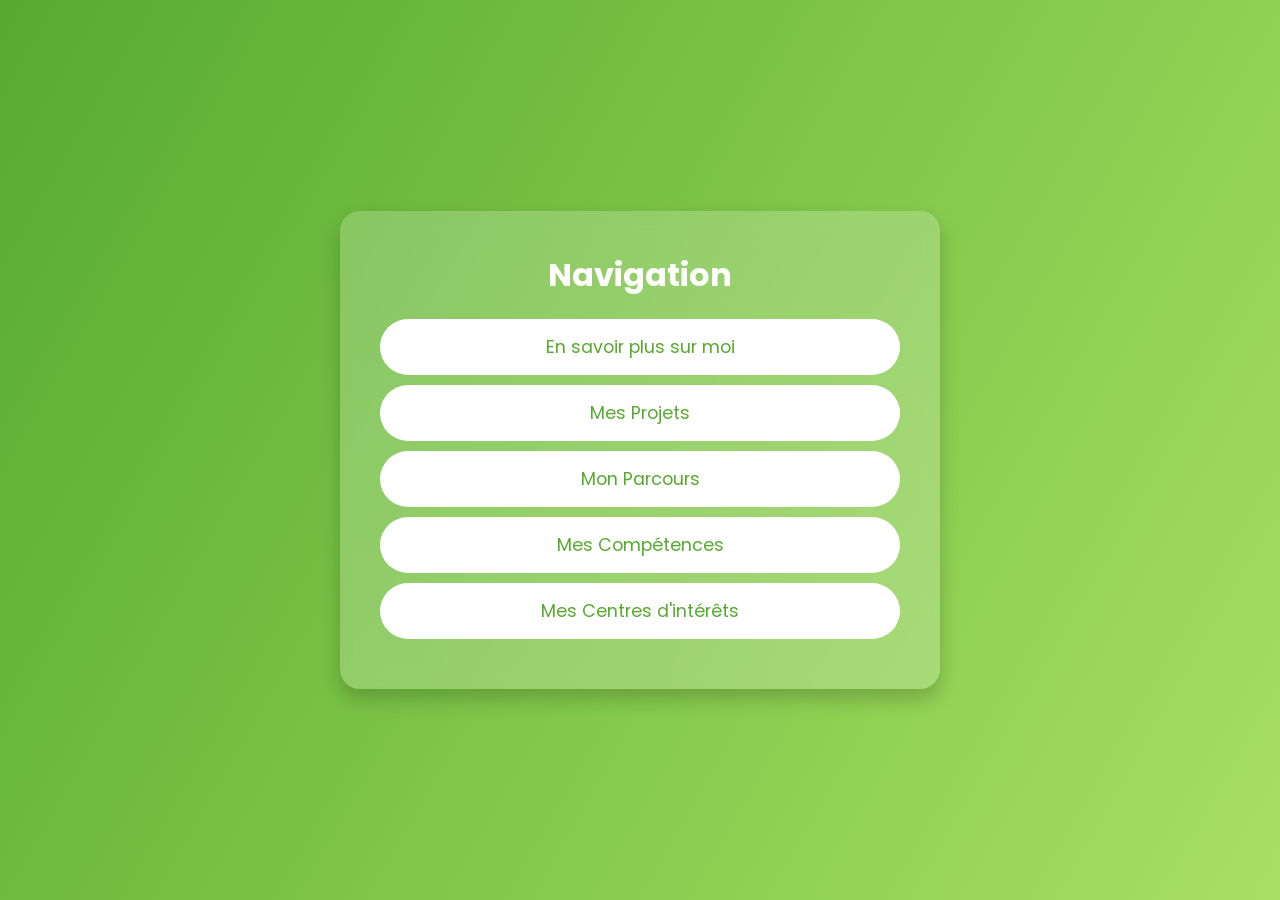
==== index.html @ 6d8d33d2 "Mise à jour des copiés collés Mise à jour des copiès collès pour faire correspondre les données au b" ====
<!DOCTYPE html>
<html lang="fr">
<head>
    <meta charset="UTF-8">
    <meta name="viewport" content="width=device-width, initial-scale=1.0">
    <title>Menu - Portfolio</title>
    <link href="https://fonts.googleapis.com/css2?family=Poppins:wght@300;500;700&display=swap" rel="stylesheet">
    <link rel="stylesheet" href="styles.css">
</head>
<body>
    <div class="menu-container">
        <h2>Navigation</h2>
        <button class="menu-button" onclick="location.href='a-propos-de-moi.html'">En savoir plus sur moi</button>
        <button class="menu-button" onclick="location.href='mes-projets.html'">Mes Projets</button>
        <button class="menu-button" onclick="location.href='mon-parcours.html'">Mon Parcours</button>
        <button class="menu-button" onclick="location.href='mes-competences.html'">Mes Compétences</button>
        <button class="menu-button" onclick="location.href='mes-centres-interet.html'">Mes Centres d'intérêts</button>
    </div>
</body>
</html>
---- styles.css ----
* {
    margin: 0;
    padding: 0;
    box-sizing: border-box;
    font-family: 'Poppins', sans-serif;
}

body {
    background: linear-gradient(120deg, #56ab2f, #a8e063);
    color: #ffffff;
    display: flex;
    justify-content: center;
    align-items: center;
    height: 100vh;
    padding: 20px;
}

.menu-container {
    background: rgba(255, 255, 255, 0.2);
    border-radius: 20px;
    padding: 40px;
    box-shadow: 0 10px 20px rgba(0,0,0,0.2);
    backdrop-filter: blur(10px);
    text-align: center;
    max-width: 600px;
    width: 100%;
}

h2 {
    margin-bottom: 20px;
    font-size: 2rem;
    font-weight: 700;
}

.menu-button {
    display: block;
    width: 100%;
    padding: 15px;
    margin: 10px 0;
    font-size: 1.1rem;
    color: #56ab2f;
    background-color: #ffffff;
    border: none;
    border-radius: 30px;
    cursor: pointer;
    transition: background-color 0.3s ease;
}

.menu-button:hover {
    background-color: #a8e063;
    color: #ffffff;
}

@media (max-width: 600px) {
    .menu-container {
        padding: 20px;
    }

    h2 {
        font-size: 1.6rem;
    }
}

nav {
    width: 100%;
    background-color: rgba(255, 255, 255, 0.3);
    backdrop-filter: blur(5px);
    padding: 15px 20px;
    display: flex;
    justify-content: center;
    position: fixed;
    top: 0;
    left: 0;
    z-index: 10;
}

nav a {
    color: #ffffff;
    margin: 0 15px;
    text-decoration: none;
    font-weight: 500;
    transition: color 0.3s ease;
}

nav a:hover {
    color: #333;
}

/* Contenu principal */
.main-content {
    margin-top: 80px;
    margin-bottom: 50px;
    text-align: center;
    padding: 20px;
}

.spinner {
    border: 5px solid rgba(255,255,255,0.3);
    border-top: 5px solid #ffffff;
    border-radius: 50%;
    width: 50px;
    height: 50px;
    animation: spin 1s linear infinite;
    margin: 20px auto;
}

@keyframes spin {
    0% { transform: rotate(0deg); }
    100% { transform: rotate(360deg); }
}

/* Pied de page */
footer {
    position: fixed;
    bottom: 0;
    width: 100%;
    text-align: center;
    padding: 10px;
    background-color: rgba(255, 255, 255, 0.2);
    backdrop-filter: blur(5px);
    font-size: 0.9rem;
}
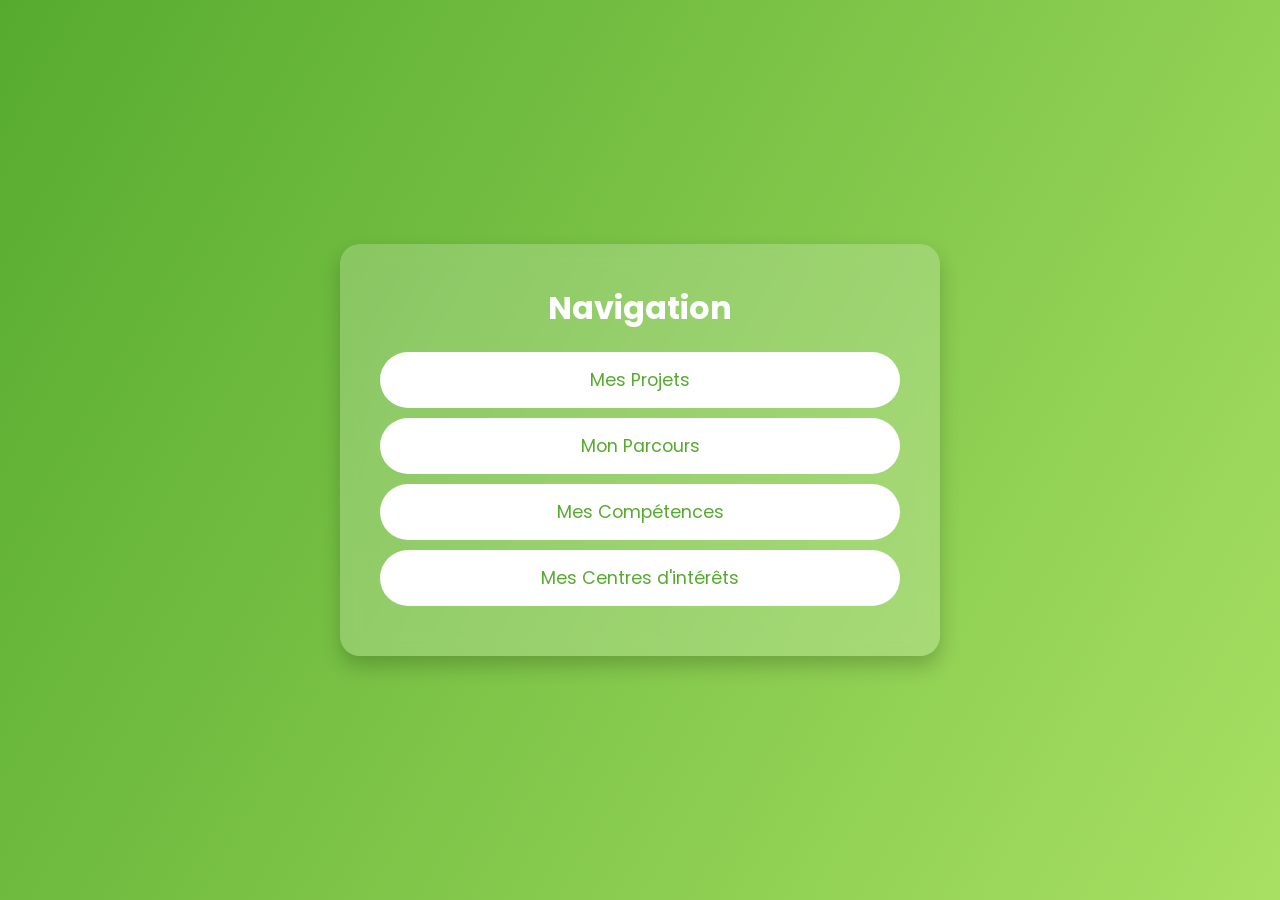
==== commit e2ead657: "Dernières modification de la première version viable" ====
--- a/index.html
+++ b/index.html
@@ -10,7 +10,6 @@
 <body>
     <div class="menu-container">
         <h2>Navigation</h2>
-        <button class="menu-button" onclick="location.href='a-propos-de-moi.html'">En savoir plus sur moi</button>
         <button class="menu-button" onclick="location.href='mes-projets.html'">Mes Projets</button>
         <button class="menu-button" onclick="location.href='mon-parcours.html'">Mon Parcours</button>
         <button class="menu-button" onclick="location.href='mes-competences.html'">Mes Compétences</button>
--- a/styles.css
+++ b/styles.css
@@ -3,6 +3,38 @@
     padding: 0;
     box-sizing: border-box;
     font-family: 'Poppins', sans-serif;
+}
+
+.interest-grid {
+    display: grid;
+    grid-template-columns: repeat(auto-fit, minmax(200px, 1fr));
+    gap: 20px;
+    margin-top: 30px;
+    padding: 0 15px;
+}
+
+.interest-card {
+    background-color: rgba(255, 255, 255, 0.95);
+    padding: 20px;
+    border-radius: 15px;
+    box-shadow: 0 5px 15px rgba(0,0,0,0.1);
+    color: #333;
+    font-weight: 600;
+    font-size: 1.1rem;
+    display: flex;
+    align-items: center;
+    gap: 10px;
+    transition: transform 0.2s ease, background-color 0.3s ease;
+}
+
+.interest-card i {
+    font-size: 1.5rem;
+    color: #56ab2f;
+}
+
+.interest-card:hover {
+    transform: translateY(-5px);
+    background-color: #f4f4f4;
 }
 
 body {
@@ -49,16 +81,6 @@
 .menu-button:hover {
     background-color: #a8e063;
     color: #ffffff;
-}
-
-@media (max-width: 600px) {
-    .menu-container {
-        padding: 20px;
-    }
-
-    h2 {
-        font-size: 1.6rem;
-    }
 }
 
 nav {
@@ -86,7 +108,6 @@
     color: #333;
 }
 
-/* Contenu principal */
 .main-content {
     margin-top: 80px;
     margin-bottom: 50px;
@@ -104,12 +125,49 @@
     margin: 20px auto;
 }
 
+.competence-grid {
+    column-count: 2;
+    column-gap: 30px;
+    margin-top: 30px;
+    padding: 0 20px;
+}
+
+@media (min-width: 1000px) {
+    .competence-grid {
+        column-count: 3;
+    }
+}
+
+.competence-card {
+    background-color: rgba(255, 255, 255, 0.95);
+    color: #333;
+    padding: 20px;
+    margin: 0 0 20px;
+    border-radius: 20px;
+    box-shadow: 0 5px 15px rgba(0,0,0,0.1);
+    font-weight: 500;
+    display: inline-block;
+    width: 100%;
+    font-size: 1rem;
+    transition: transform 0.3s ease, background-color 0.3s ease;
+}
+
+.competence-card:hover {
+    transform: translateY(-5px);
+    background-color: #f4f4f4;
+}
+
+.competence-card i {
+    font-size: 1.5rem;
+    color: #56ab2f;
+    margin-right: 10px;
+}
+
 @keyframes spin {
     0% { transform: rotate(0deg); }
     100% { transform: rotate(360deg); }
 }
 
-/* Pied de page */
 footer {
     position: fixed;
     bottom: 0;
@@ -119,4 +177,153 @@
     background-color: rgba(255, 255, 255, 0.2);
     backdrop-filter: blur(5px);
     font-size: 0.9rem;
+}
+
+@media (max-width: 768px) {
+    body {
+        padding: 10px;
+        height: auto;
+        min-height: 100vh;
+    }
+
+    .menu-container {
+        padding: 20px;
+        width: 100%;
+        margin-top: 80px;
+    }
+
+    nav {
+        flex-direction: column;
+        padding: 10px;
+    }
+
+    nav a {
+        margin: 8px 0;
+        font-size: 0.9rem;
+    }
+
+    .menu-button {
+        font-size: 1rem;
+        padding: 10px;
+    }
+
+    h2 {
+        font-size: 1.5rem;
+    }
+
+    .main-content {
+        margin-top: 100px;
+        padding: 15px;
+    }
+
+    footer {
+        font-size: 0.8rem;
+        padding: 8px;
+    }
+
+    .texte-parcours {
+        max-width: 700px;
+        margin: auto;
+        text-align: justify;
+        padding: 20px;
+        font-size: 1.1rem;
+    }
+    
+    h2 {
+        text-align: center;
+        margin-bottom: 20px;
+    }
+    
+    .texte-parcours img {
+        width: 130px;
+        height: auto;
+        object-fit: contain;
+    }
+    
+    .logo-gauche, .logo-droite {
+        position: fixed;
+        top: 50%;
+        transform: translateY(-50%);
+        z-index: 5;
+    }
+    
+    .logo-gauche {
+        left: 20px;
+    }
+    
+    .logo-droite {
+        right: 20px;
+    }
+    
+    footer {
+        position: fixed;
+        bottom: 0;
+        width: 100%;
+        padding: 10px;
+        text-align: center;
+        background-color: rgba(255,255,255,0.2);
+        backdrop-filter: blur(5px);
+        font-size: 0.9rem;
+    }
+    
+    /* Responsive sur mobile */
+    @media (max-width: 768px) {
+        body {
+            flex-direction: column;
+            padding: 10px;
+            height: auto;
+        }
+    
+        .texte-parcours {
+            width: 100%;
+            padding: 10px;
+            font-size: 1rem;
+        }
+    
+        .logo-gauche, .logo-droite {
+            margin-bottom: 15px;
+        }
+    
+        .texte-parcours img {
+            width: 100px;
+        }
+    }
+}
+
+.project-grid {
+    display: grid;
+    grid-template-columns: repeat(auto-fit, minmax(250px, 1fr));
+    gap: 25px;
+    margin-top: 30px;
+}
+
+.project-card {
+    background-color: rgba(255, 255, 255, 0.95);
+    padding: 20px;
+    border-radius: 15px;
+    box-shadow: 0 5px 15px rgba(0,0,0,0.1);
+    color: #333;
+    transition: transform 0.2s ease, background-color 0.3s ease;
+}
+
+.project-card:hover {
+    transform: translateY(-5px);
+    background-color: #f4f4f4;
+}
+
+.project-card h3 {
+    margin-bottom: 10px;
+    color: #56ab2f;
+}
+
+.project-card a {
+    display: inline-block;
+    margin-top: 10px;
+    color: #56ab2f;
+    text-decoration: none;
+    font-weight: bold;
+}
+
+.project-card a:hover {
+    text-decoration: underline;
 }
